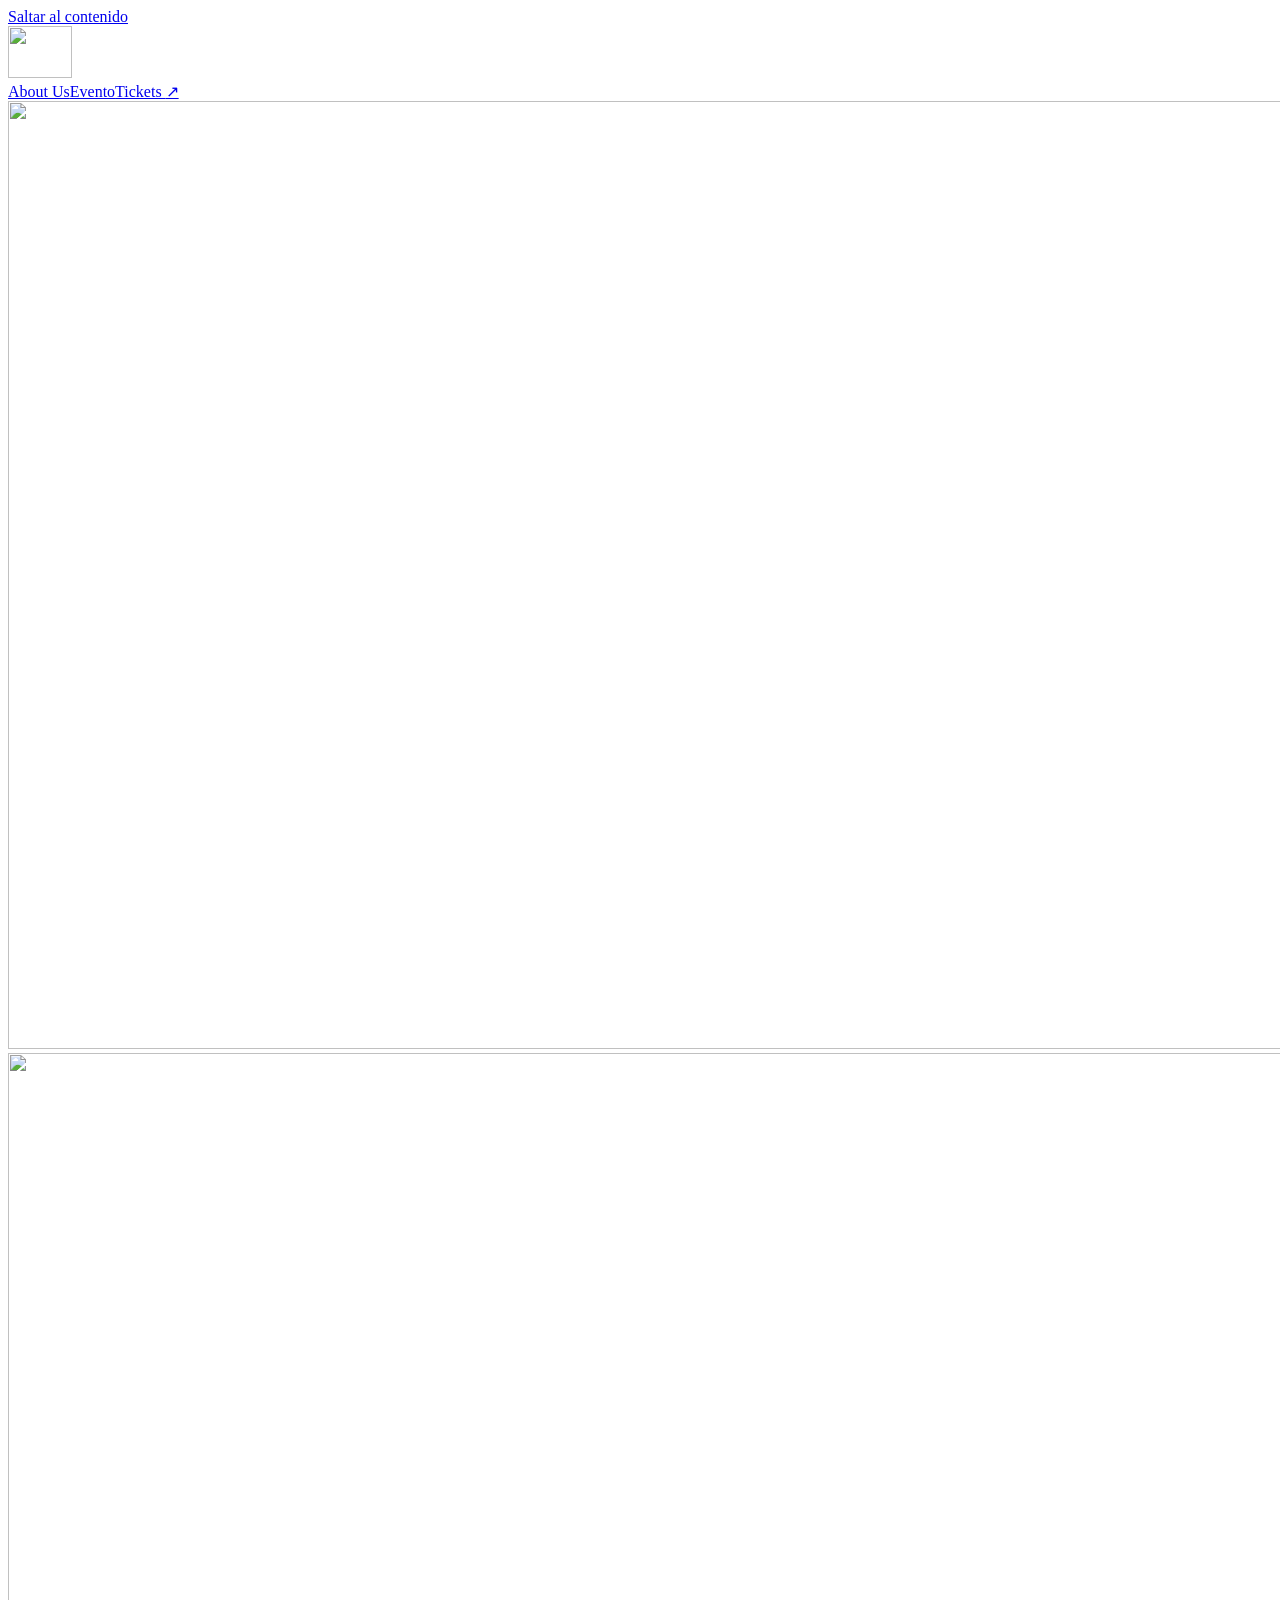
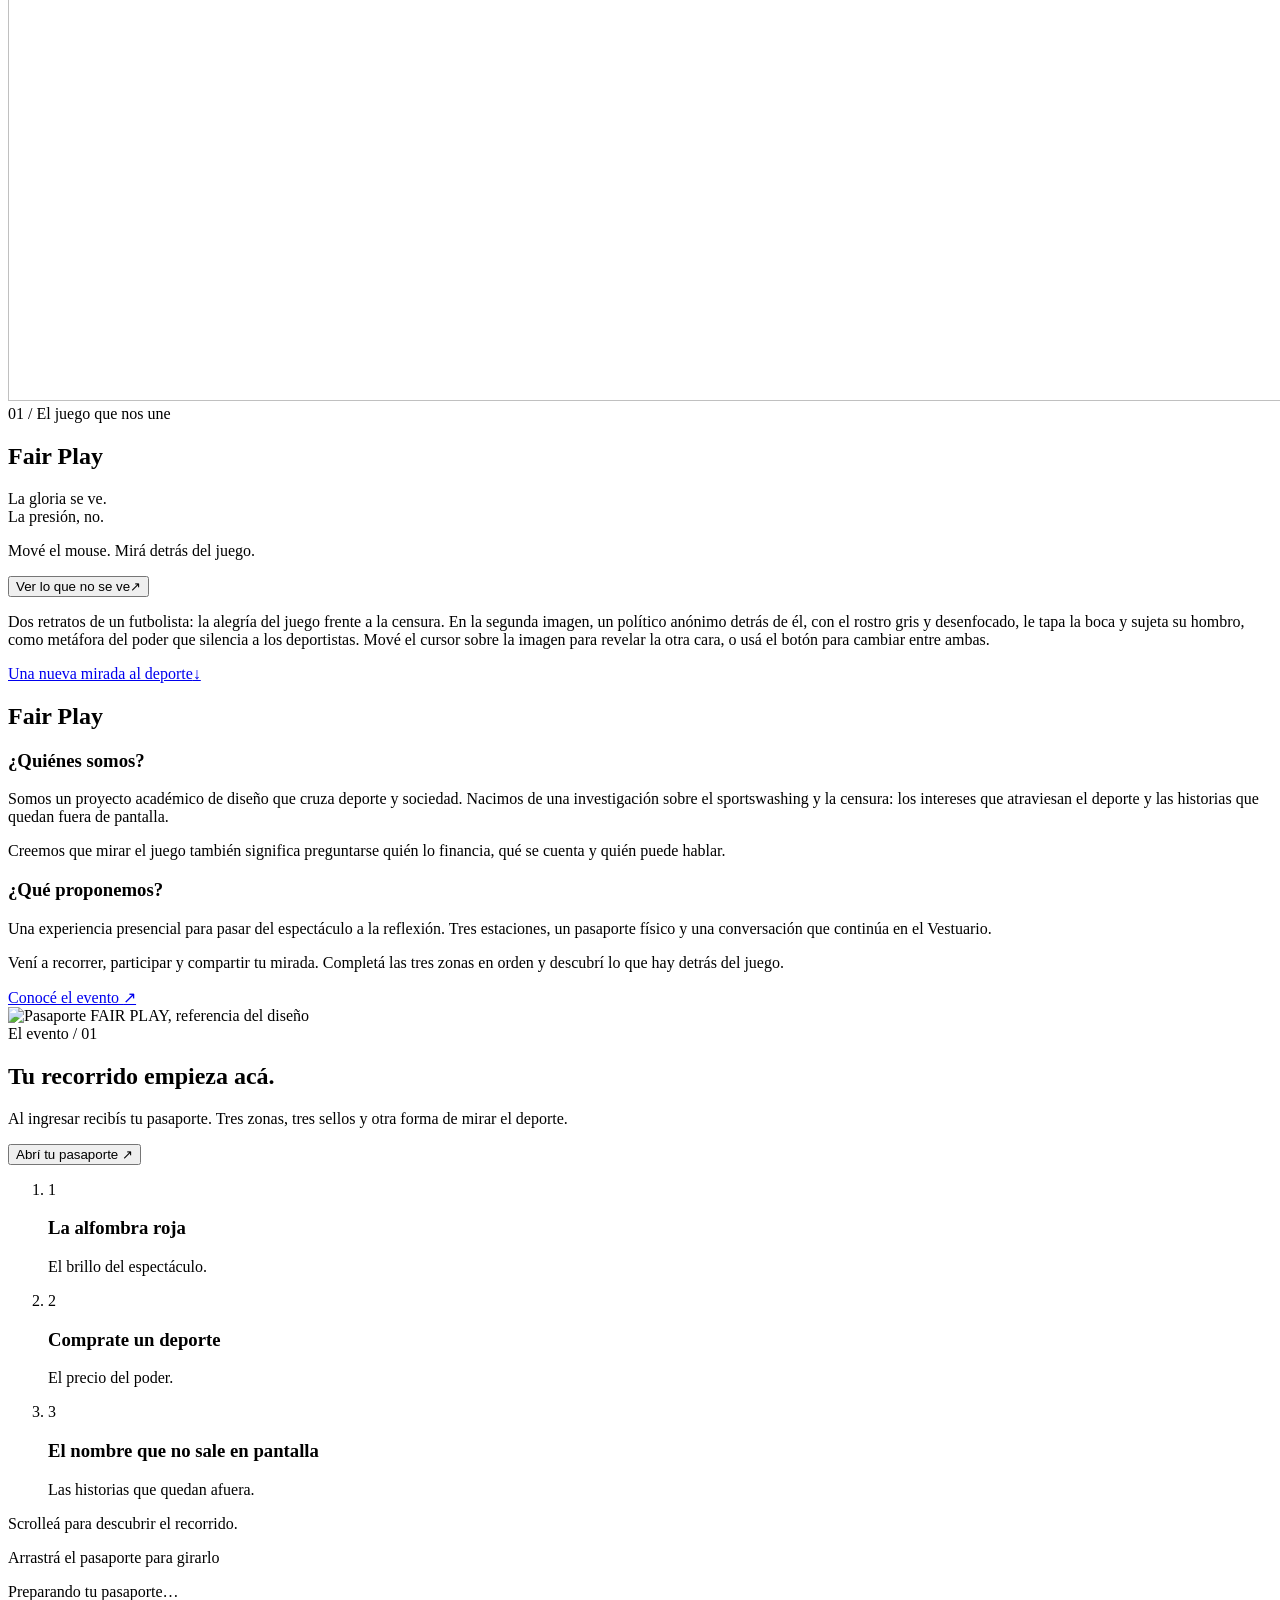
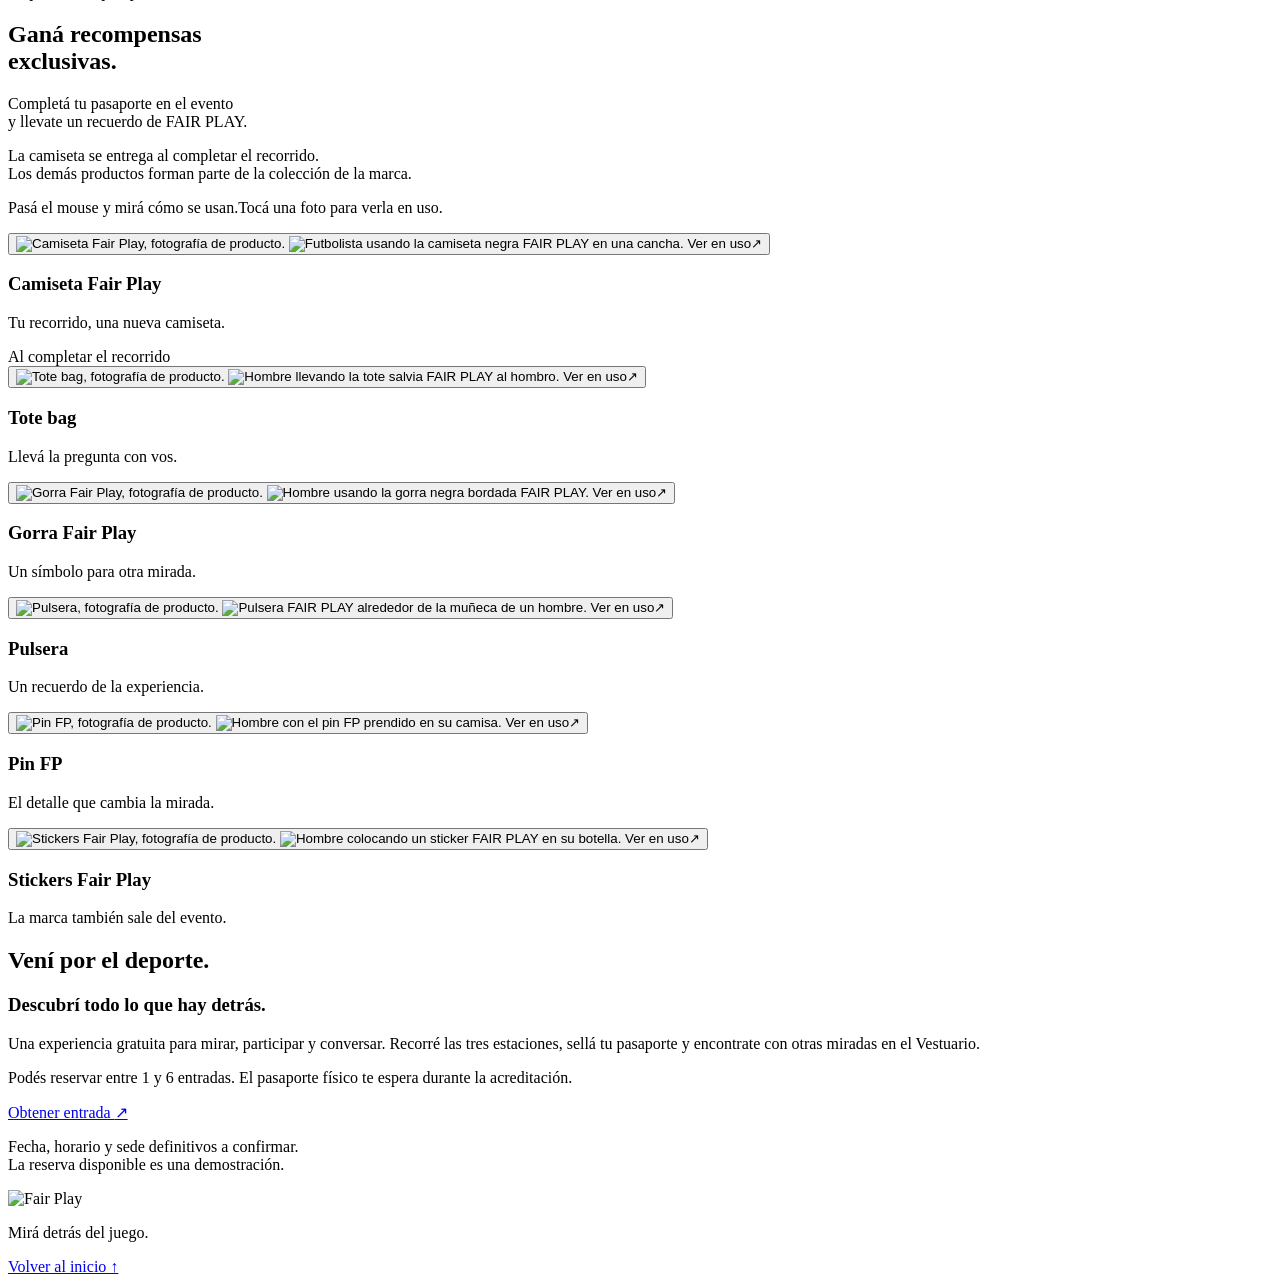
==== output/fairplay-web/index.html @ ac1bff09 "Build FAIR PLAY site with product photography and hover lookbook" ====
<!doctype html>
<html lang="es-AR"><head><meta charset="utf-8"><meta name="viewport" content="width=device-width,initial-scale=1"><meta name="theme-color" content="#051014"><meta name="description" content="FAIR PLAY. Mirá detrás del juego. Una experiencia presencial sobre deporte, poder y sportswashing."><title>Fair Play — Mirá detrás del juego</title><link rel="icon" href="./artwork/symbol-light.svg"></head><body>
<a class="skip" href="#contenido">Saltar al contenido</a>
<header class="site-header"><a href="#inicio" class="home-link" aria-label="Fair Play, inicio"><img src="./artwork/symbol-light.svg" width="64" height="52" alt=""></a><nav aria-label="Navegación principal"><a href="#nosotros" data-nav="nosotros">About Us</a><a href="#evento" data-nav="evento">Evento</a><a href="#tickets" class="tickets-link" data-nav="tickets">Tickets <span aria-hidden="true">↗</span></a></nav></header>
<main id="contenido">
<section id="inicio" class="hero" aria-describedby="hero-image-description">
 <div id="hero-portrait" class="hero-media" aria-hidden="true">
  <img class="hero-good" src="./artwork/hero-football-man-good.webp" width="1659" height="948" alt="" fetchpriority="high" decoding="async">
  <img class="hero-pressure" src="./artwork/hero-football-man-hidden-v2.webp" width="1659" height="948" alt="" decoding="async">
 </div>
 <span class="hero-side-label"><span>01 / El juego que nos une</span></span>
 <h1 id="hero-title"><span class="shared-brand"><span class="shared-wordmark">Fair Play</span></span></h1>
 <p><span>La gloria se ve.<br>La presión, no.</span></p>
 <div class="hero-reveal-control"><p class="hero-reveal-hint">Mové el mouse. Mirá detrás del juego.</p><button class="hero-reveal-toggle" type="button" aria-pressed="false" aria-controls="hero-portrait"><span>Ver lo que no se ve</span><span aria-hidden="true">↗</span></button></div>
 <p id="hero-image-description" class="sr-only">Dos retratos de un futbolista: la alegría del juego frente a la censura. En la segunda imagen, un político anónimo detrás de él, con el rostro gris y desenfocado, le tapa la boca y sujeta su hombro, como metáfora del poder que silencia a los deportistas. Mové el cursor sobre la imagen para revelar la otra cara, o usá el botón para cambiar entre ambas.</p>
 <a href="#nosotros" class="hero-scroll" aria-label="Conocer FAIR PLAY"><span>Una nueva mirada al deporte</span><span aria-hidden="true">↓</span></a>
</section>
<section id="nosotros" class="about section-pad"><h2 id="about-title" class="about-title"><span class="about-title-label">Fair Play</span></h2><div class="about-columns"><article><h3>¿Quiénes somos?</h3><p>Somos un proyecto académico de diseño que cruza deporte y sociedad. Nacimos de una investigación sobre el sportswashing y la censura: los intereses que atraviesan el deporte y las historias que quedan fuera de pantalla.</p><p>Creemos que mirar el juego también significa preguntarse quién lo financia, qué se cuenta y quién puede hablar.</p></article><article><h3>¿Qué proponemos?</h3><p>Una experiencia presencial para pasar del espectáculo a la reflexión. Tres estaciones, un pasaporte físico y una conversación que continúa en el Vestuario.</p><p>Vení a recorrer, participar y compartir tu mirada. Completá las tres zonas en orden y descubrí lo que hay detrás del juego.</p><a class="inline-link" href="#evento">Conocé el evento <span aria-hidden="true">↗</span></a></article></div></section>
<section id="evento" class="event-section" aria-label="El evento y tu pasaporte"><div class="event-sticky"><div class="event-stage">
 <div id="passport-scene" aria-label="Pasaporte FAIR PLAY en 3D"><img class="passport-fallback" src="./artwork/pasaporte.png" alt="Pasaporte FAIR PLAY, referencia del diseño"></div>
 <div class="event-copy"><span class="section-label">El evento / 01</span><h2 id="event-title">Tu recorrido empieza acá.</h2><p id="event-description">Al ingresar recibís tu pasaporte. Tres zonas, tres sellos y otra forma de mirar el deporte.</p><button class="open-passport inline-link">Abrí tu pasaporte <span aria-hidden="true">↗</span></button><ol class="route-steps"><li data-step="0"><span class="step-dot">1</span><div><h3>La alfombra roja</h3><p>El brillo del espectáculo.</p></div></li><li data-step="1"><span class="step-dot">2</span><div><h3>Comprate un deporte</h3><p>El precio del poder.</p></div></li><li data-step="2"><span class="step-dot">3</span><div><h3>El nombre que no sale en pantalla</h3><p>Las historias que quedan afuera.</p></div></li></ol></div>
 <div class="event-bottom"><p id="passport-status">Scrolleá para descubrir el recorrido.</p><p class="drag-hint">Arrastrá el pasaporte para girarlo</p></div><p id="model-loading" role="status">Preparando tu pasaporte…</p>
</div></div></section>
<section id="recompensas" class="photo-collection" aria-labelledby="collection-title">
 <div class="collection-heading"><h2 id="collection-title">Ganá recompensas<br>exclusivas.</h2><div><p>Completá tu pasaporte en el evento<br>y llevate un recuerdo de FAIR PLAY.</p><p class="collection-note">La camiseta se entrega al completar el recorrido.<br>Los demás productos forman parte de la colección de la marca.</p></div></div>
 <p class="collection-hint"><span class="desktop-photo-hint">Pasá el mouse y mirá cómo se usan.</span><span class="touch-photo-hint">Tocá una foto para verla en uso.</span></p>
 <div class="collection-grid">
  <article class="collection-card">
   <button class="collection-photo" type="button" data-product-photo data-name="Camiseta Fair Play" aria-label="Ver en uso: Camiseta Fair Play" aria-pressed="false" aria-describedby="camiseta-caption">
    <img class="catalog-shot" src="./artwork/products/camiseta-product.webp" width="900" height="1200" alt="Camiseta Fair Play, fotografía de producto." loading="lazy" decoding="async">
    <img class="worn-shot" src="./artwork/products/camiseta-lifestyle.webp" width="900" height="1200" alt="Futbolista usando la camiseta negra FAIR PLAY en una cancha." aria-hidden="true" loading="lazy" decoding="async">
    <span class="photo-action" aria-hidden="true"><span data-photo-label>Ver en uso</span><span>↗</span></span>
   </button>
   <div class="collection-caption" id="camiseta-caption"><h3>Camiseta Fair Play</h3><p>Tu recorrido, una nueva camiseta.</p><span class="collection-earned">Al completar el recorrido</span></div>
  </article>
  <article class="collection-card">
   <button class="collection-photo" type="button" data-product-photo data-name="Tote bag" aria-label="Ver en uso: Tote bag" aria-pressed="false" aria-describedby="tote-caption">
    <img class="catalog-shot" src="./artwork/products/tote-product.webp" width="900" height="1200" alt="Tote bag, fotografía de producto." loading="lazy" decoding="async">
    <img class="worn-shot" src="./artwork/products/tote-lifestyle.webp" width="900" height="1200" alt="Hombre llevando la tote salvia FAIR PLAY al hombro." aria-hidden="true" loading="lazy" decoding="async">
    <span class="photo-action" aria-hidden="true"><span data-photo-label>Ver en uso</span><span>↗</span></span>
   </button>
   <div class="collection-caption" id="tote-caption"><h3>Tote bag</h3><p>Llevá la pregunta con vos.</p></div>
  </article>
  <article class="collection-card">
   <button class="collection-photo" type="button" data-product-photo data-name="Gorra Fair Play" aria-label="Ver en uso: Gorra Fair Play" aria-pressed="false" aria-describedby="gorra-caption">
    <img class="catalog-shot" src="./artwork/products/gorra-product.webp" width="900" height="1200" alt="Gorra Fair Play, fotografía de producto." loading="lazy" decoding="async">
    <img class="worn-shot" src="./artwork/products/gorra-lifestyle.webp" width="900" height="1200" alt="Hombre usando la gorra negra bordada FAIR PLAY." aria-hidden="true" loading="lazy" decoding="async">
    <span class="photo-action" aria-hidden="true"><span data-photo-label>Ver en uso</span><span>↗</span></span>
   </button>
   <div class="collection-caption" id="gorra-caption"><h3>Gorra Fair Play</h3><p>Un símbolo para otra mirada.</p></div>
  </article>
  <article class="collection-card">
   <button class="collection-photo" type="button" data-product-photo data-name="Pulsera" aria-label="Ver en uso: Pulsera" aria-pressed="false" aria-describedby="pulsera-caption">
    <img class="catalog-shot" src="./artwork/products/pulsera-product.webp" width="900" height="1200" alt="Pulsera, fotografía de producto." loading="lazy" decoding="async">
    <img class="worn-shot" src="./artwork/products/pulsera-lifestyle.webp" width="900" height="1200" alt="Pulsera FAIR PLAY alrededor de la muñeca de un hombre." aria-hidden="true" loading="lazy" decoding="async">
    <span class="photo-action" aria-hidden="true"><span data-photo-label>Ver en uso</span><span>↗</span></span>
   </button>
   <div class="collection-caption" id="pulsera-caption"><h3>Pulsera</h3><p>Un recuerdo de la experiencia.</p></div>
  </article>
  <article class="collection-card">
   <button class="collection-photo" type="button" data-product-photo data-name="Pin FP" aria-label="Ver en uso: Pin FP" aria-pressed="false" aria-describedby="pin-caption">
    <img class="catalog-shot" src="./artwork/products/pin-product.webp" width="900" height="1200" alt="Pin FP, fotografía de producto." loading="lazy" decoding="async">
    <img class="worn-shot" src="./artwork/products/pin-lifestyle.webp" width="900" height="1200" alt="Hombre con el pin FP prendido en su camisa." aria-hidden="true" loading="lazy" decoding="async">
    <span class="photo-action" aria-hidden="true"><span data-photo-label>Ver en uso</span><span>↗</span></span>
   </button>
   <div class="collection-caption" id="pin-caption"><h3>Pin FP</h3><p>El detalle que cambia la mirada.</p></div>
  </article>
  <article class="collection-card">
   <button class="collection-photo" type="button" data-product-photo data-name="Stickers Fair Play" aria-label="Ver en uso: Stickers Fair Play" aria-pressed="false" aria-describedby="stickers-caption">
    <img class="catalog-shot" src="./artwork/products/stickers-product.webp" width="900" height="1200" alt="Stickers Fair Play, fotografía de producto." loading="lazy" decoding="async">
    <img class="worn-shot" src="./artwork/products/stickers-lifestyle.webp" width="900" height="1200" alt="Hombre colocando un sticker FAIR PLAY en su botella." aria-hidden="true" loading="lazy" decoding="async">
    <span class="photo-action" aria-hidden="true"><span data-photo-label>Ver en uso</span><span>↗</span></span>
   </button>
   <div class="collection-caption" id="stickers-caption"><h3>Stickers Fair Play</h3><p>La marca también sale del evento.</p></div>
  </article>
 </div>
</section>
<section id="tickets" class="ticket-intro section-pad"><div><h2>Vení por el deporte.</h2><h3>Descubrí todo lo que hay detrás.</h3><p>Una experiencia gratuita para mirar, participar y conversar. Recorré las tres estaciones, sellá tu pasaporte y encontrate con otras miradas en el Vestuario.</p><p>Podés reservar entre 1 y 6 entradas. El pasaporte físico te espera durante la acreditación.</p><a href="#entradas" class="button">Obtener entrada <span aria-hidden="true">↗</span></a><p class="demo-note">Fecha, horario y sede definitivos a confirmar.<br>La reserva disponible es una demostración.</p></div></section>
<footer><img src="./artwork/brand-light.svg" width="230" height="65" alt="Fair Play"><p>Mirá detrás del juego.</p><a href="#inicio">Volver al inicio ↑</a></footer>
</main><main id="reservation-view" hidden aria-label="Reserva de entradas"><div id="reservation-content"></div></main><script type="module" src="/src/main.js"></script></body></html>
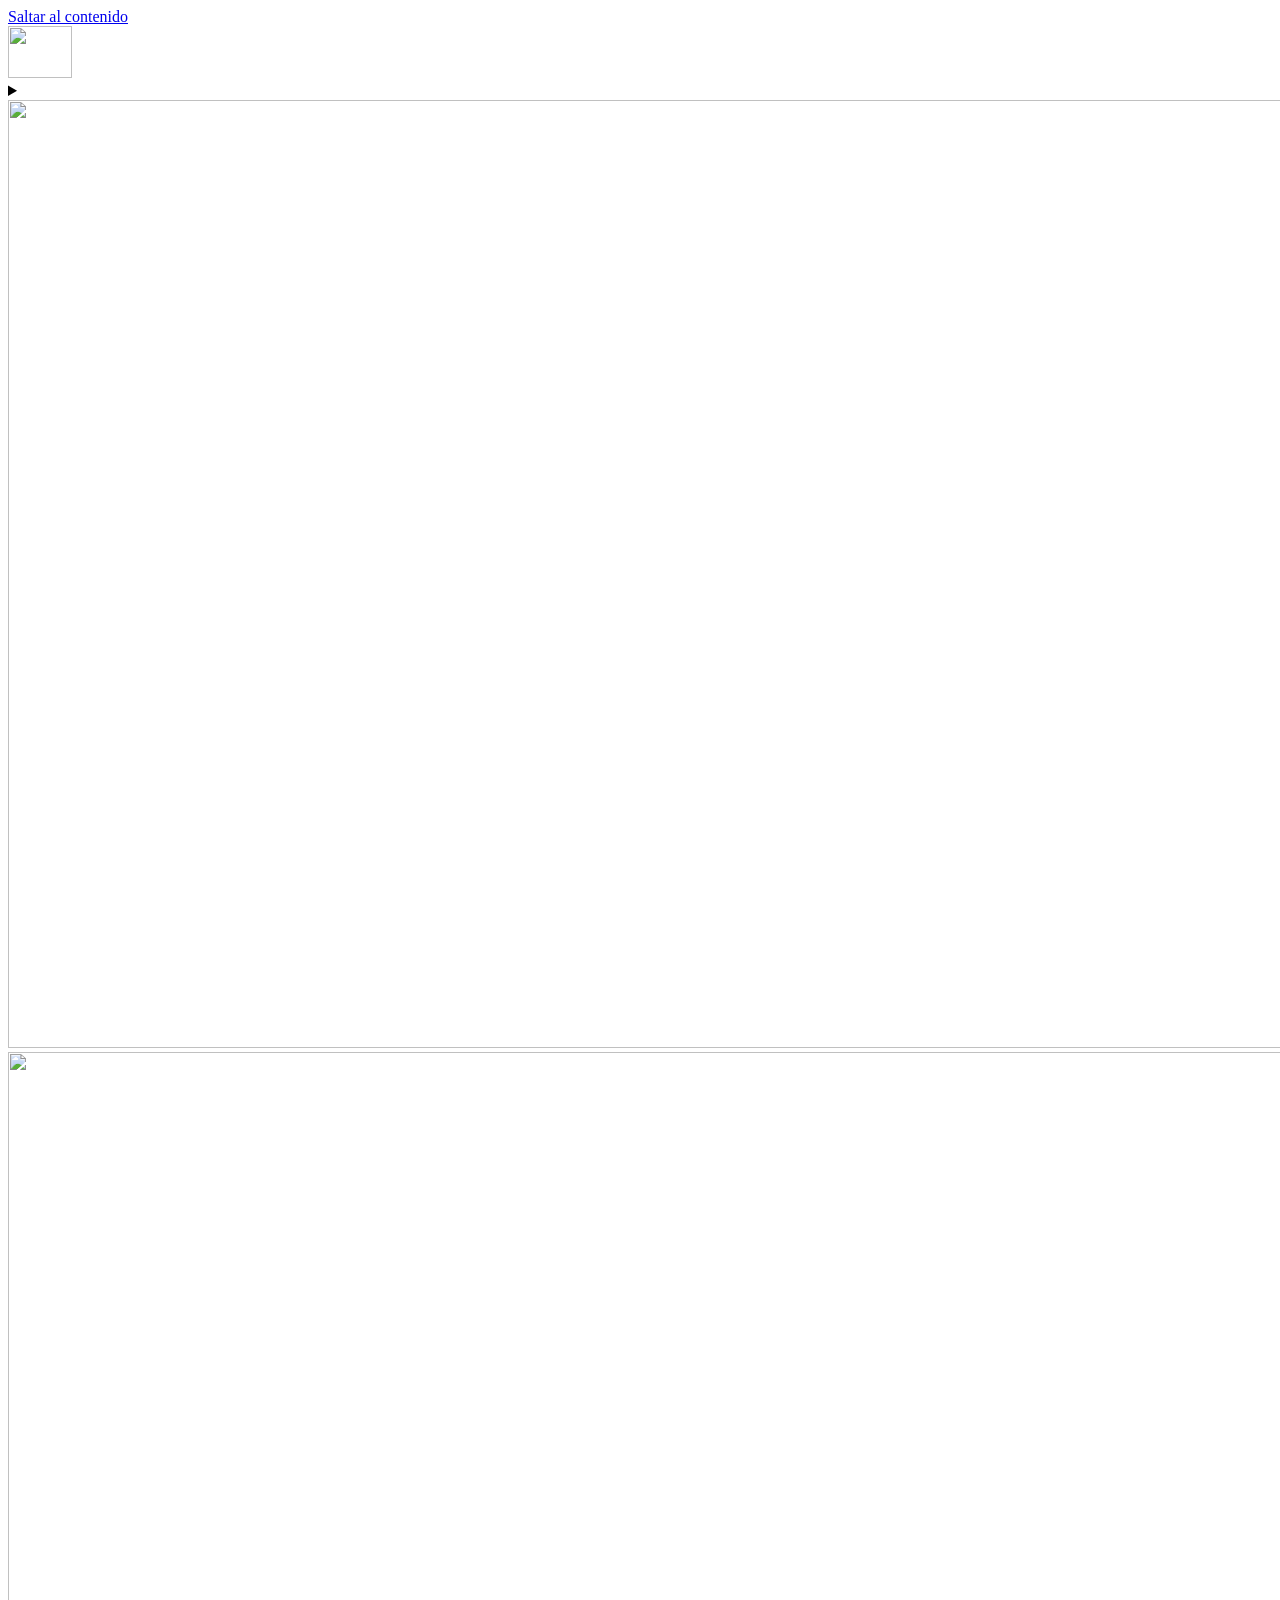
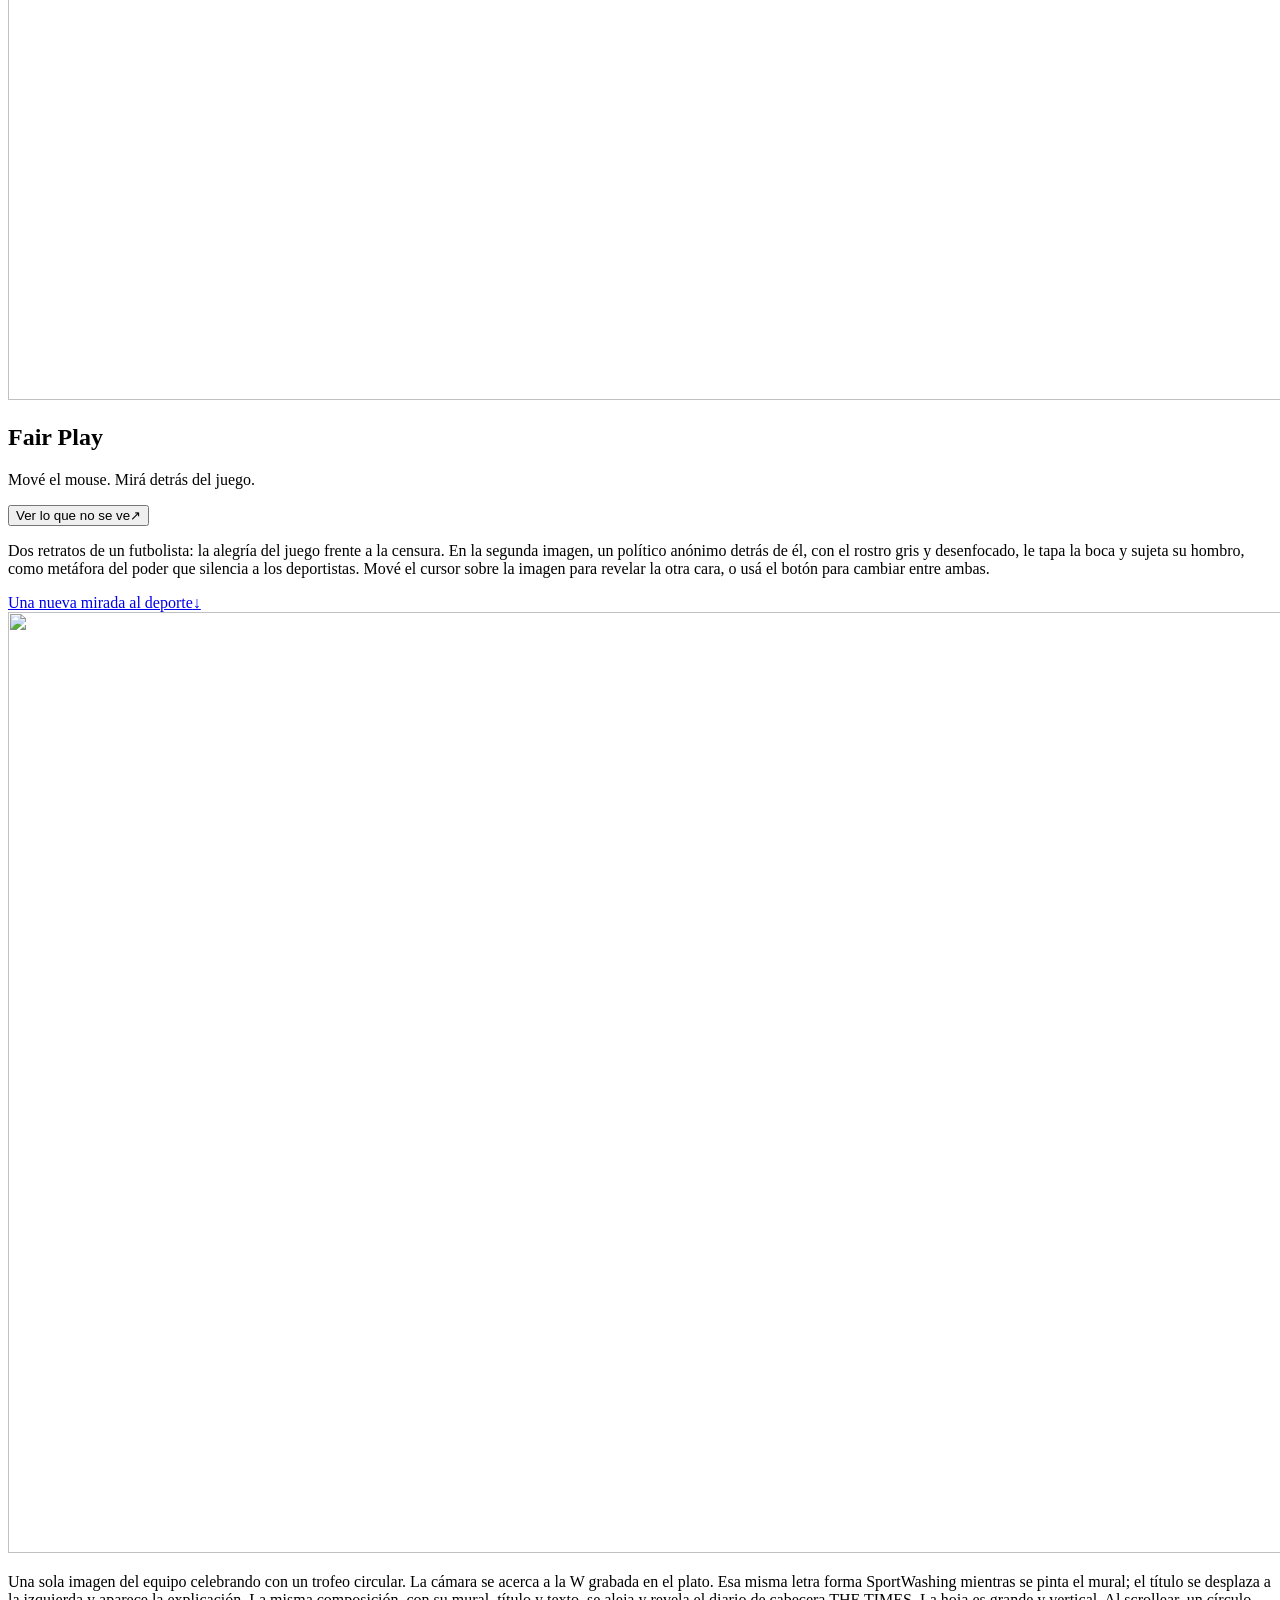
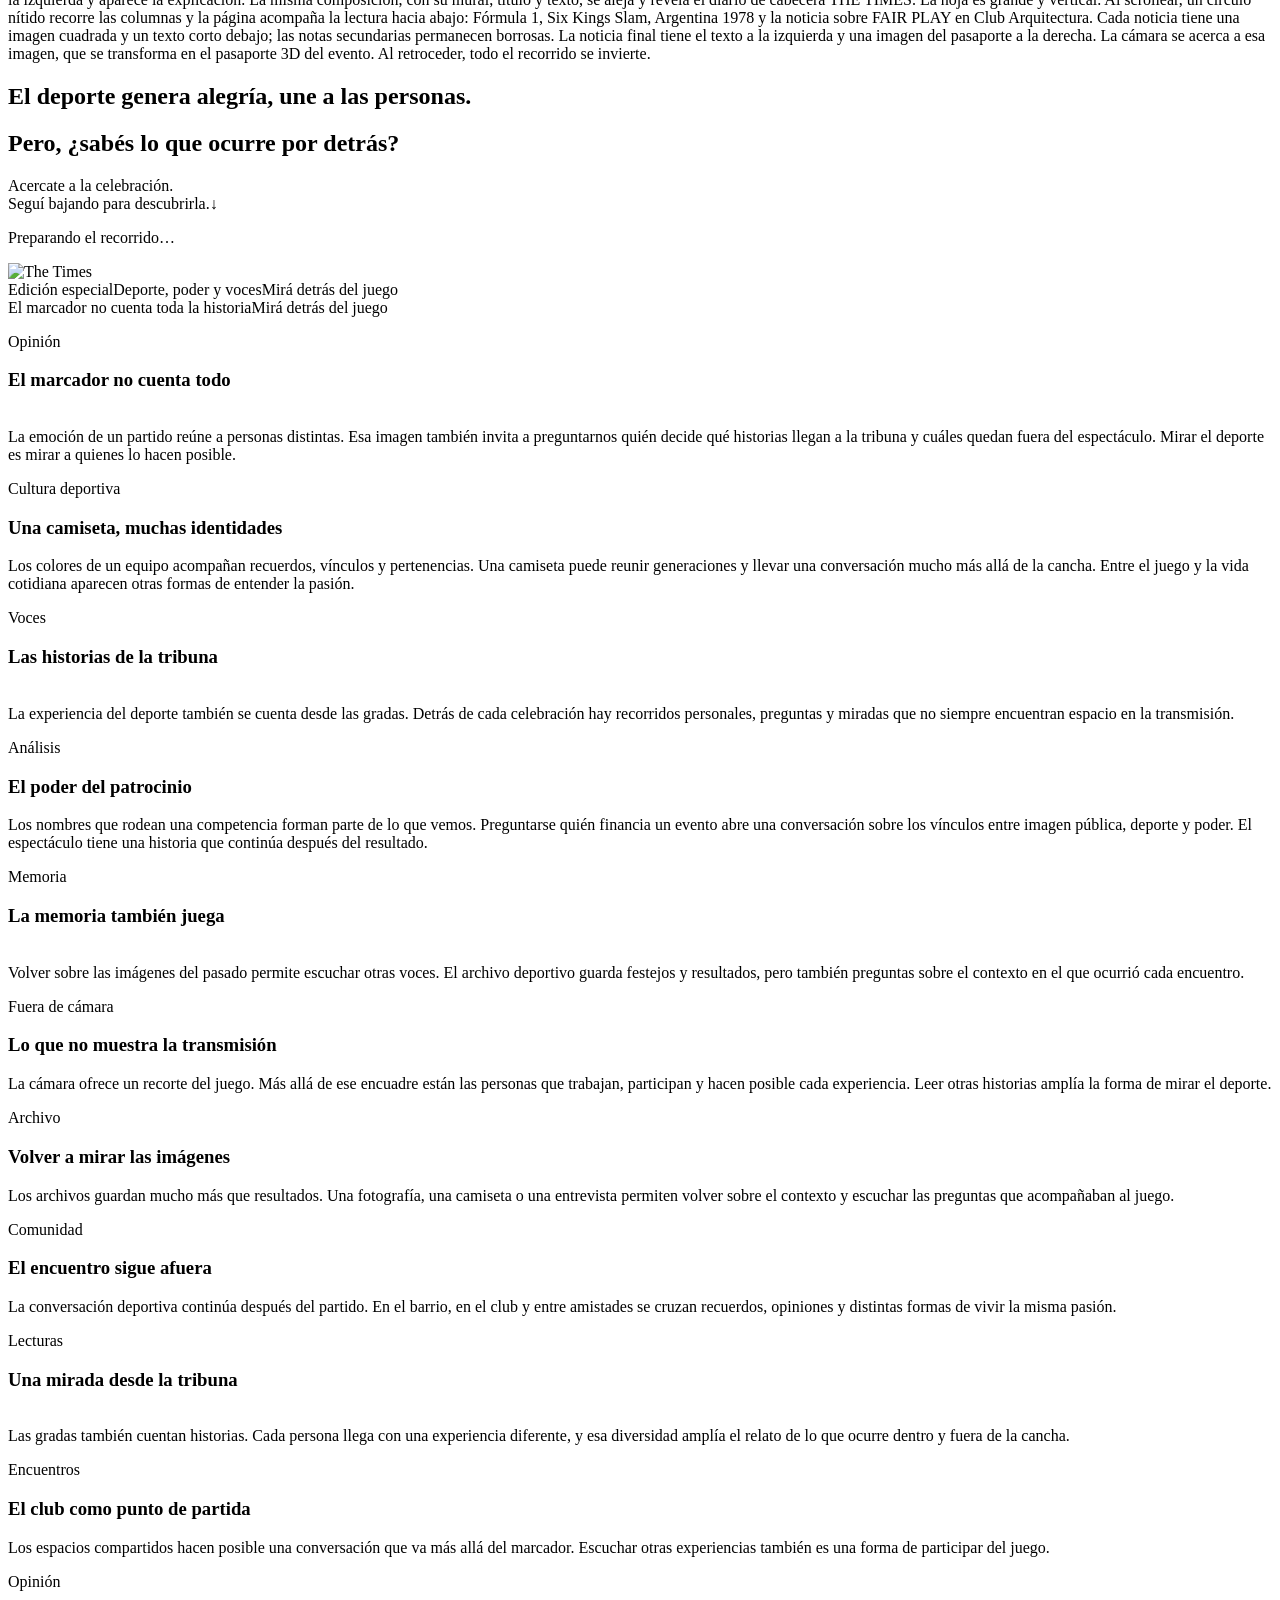
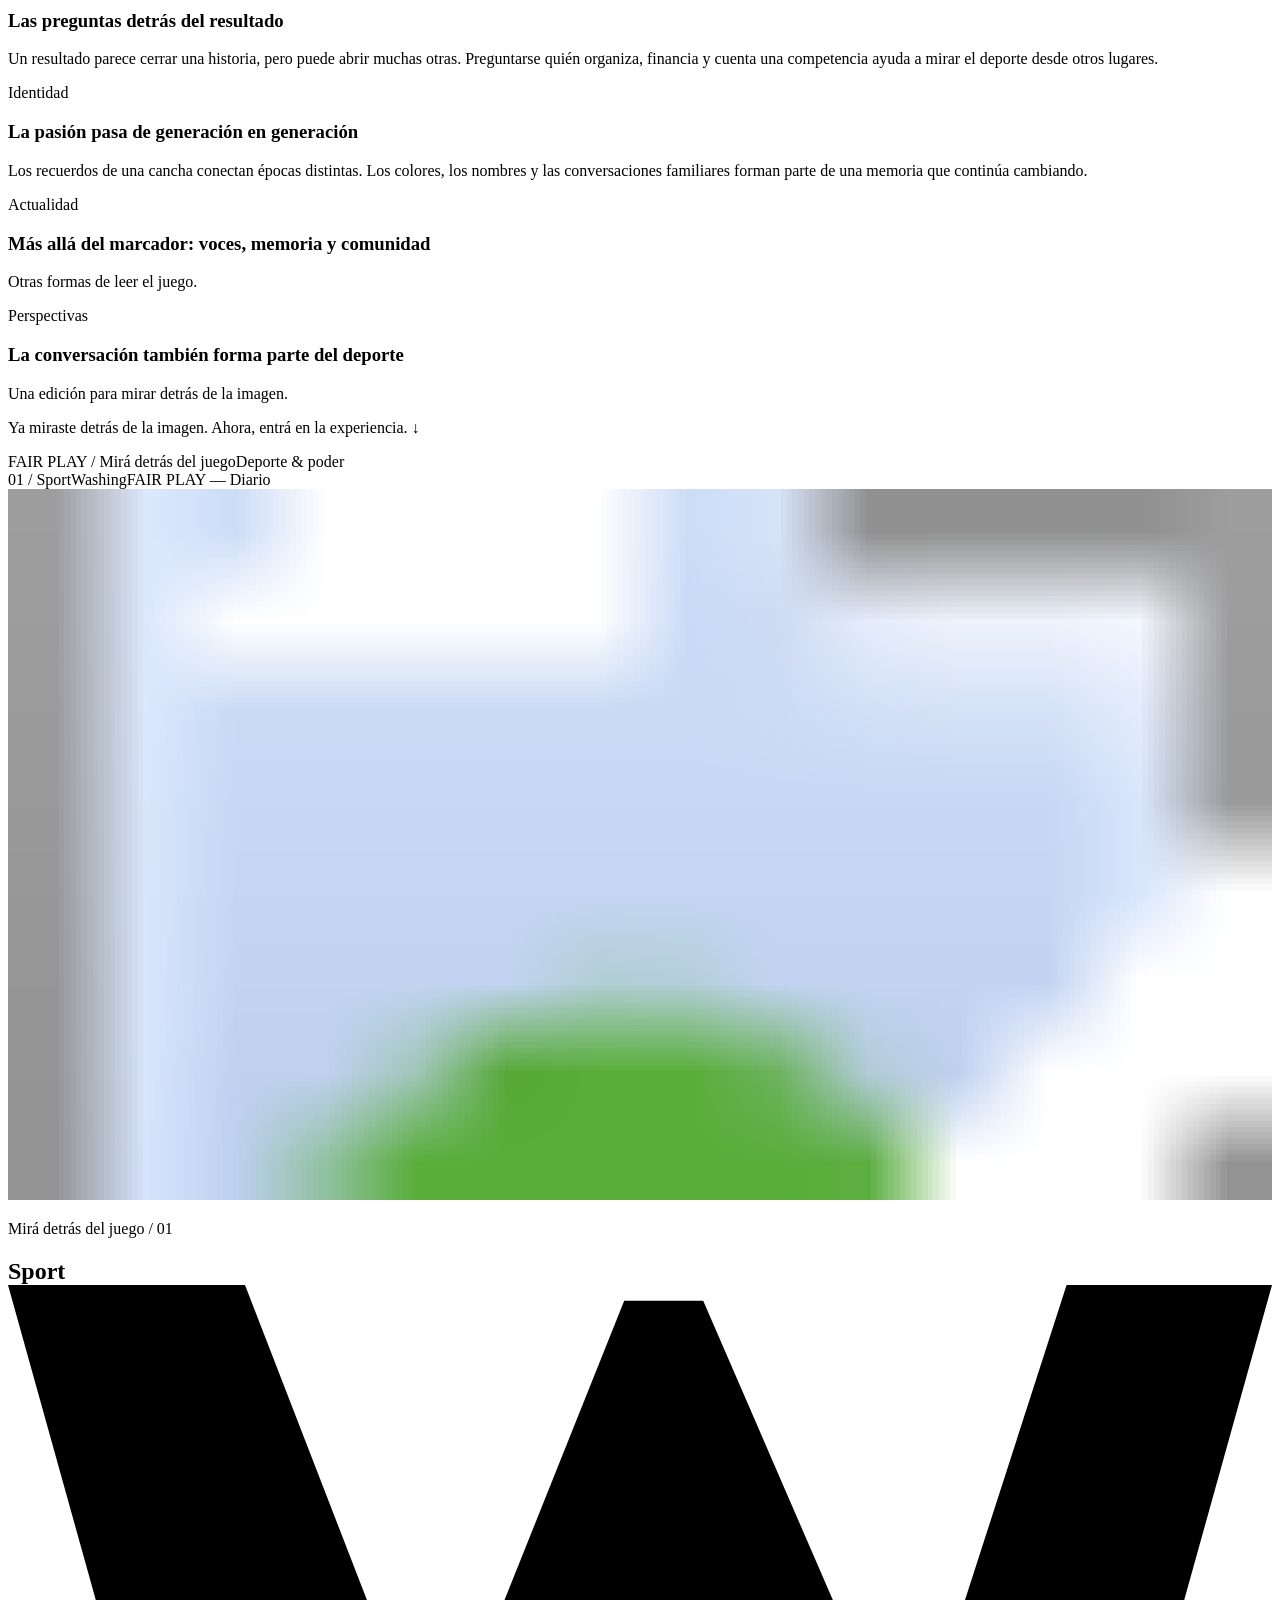
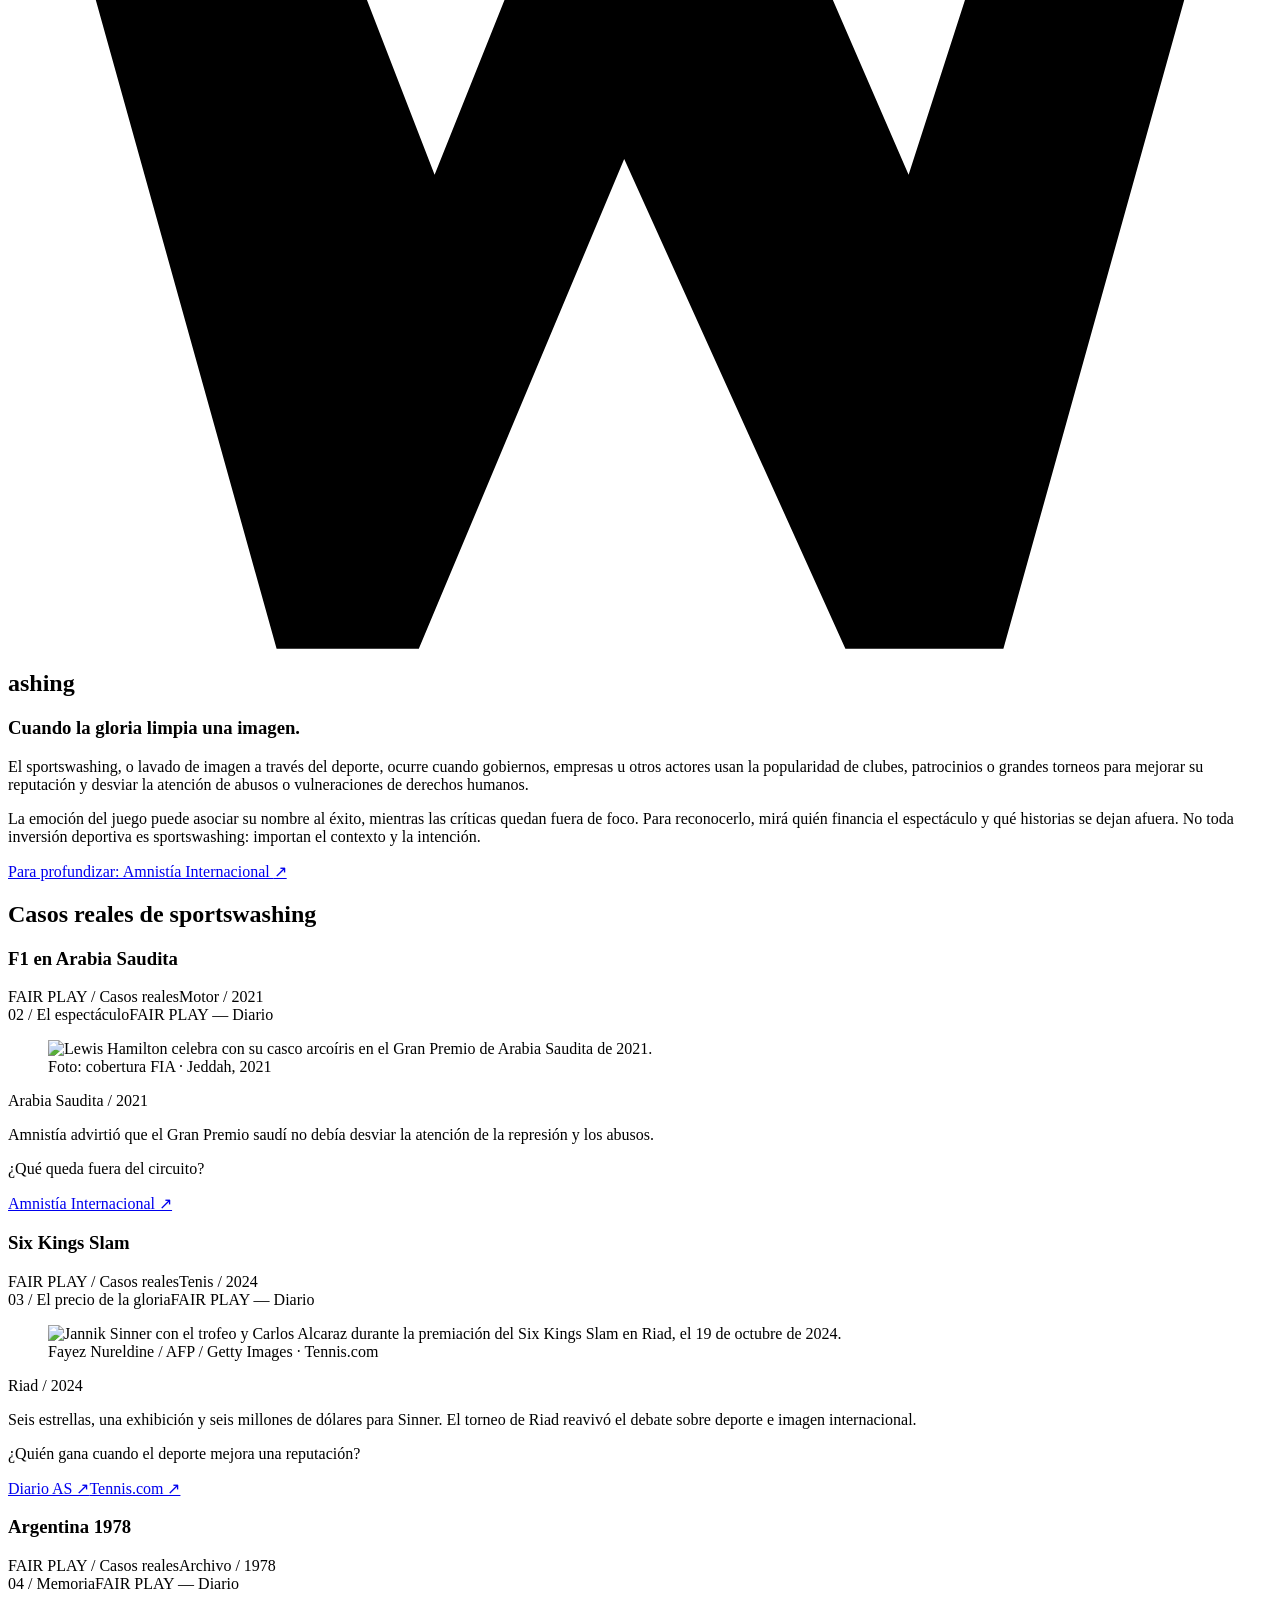
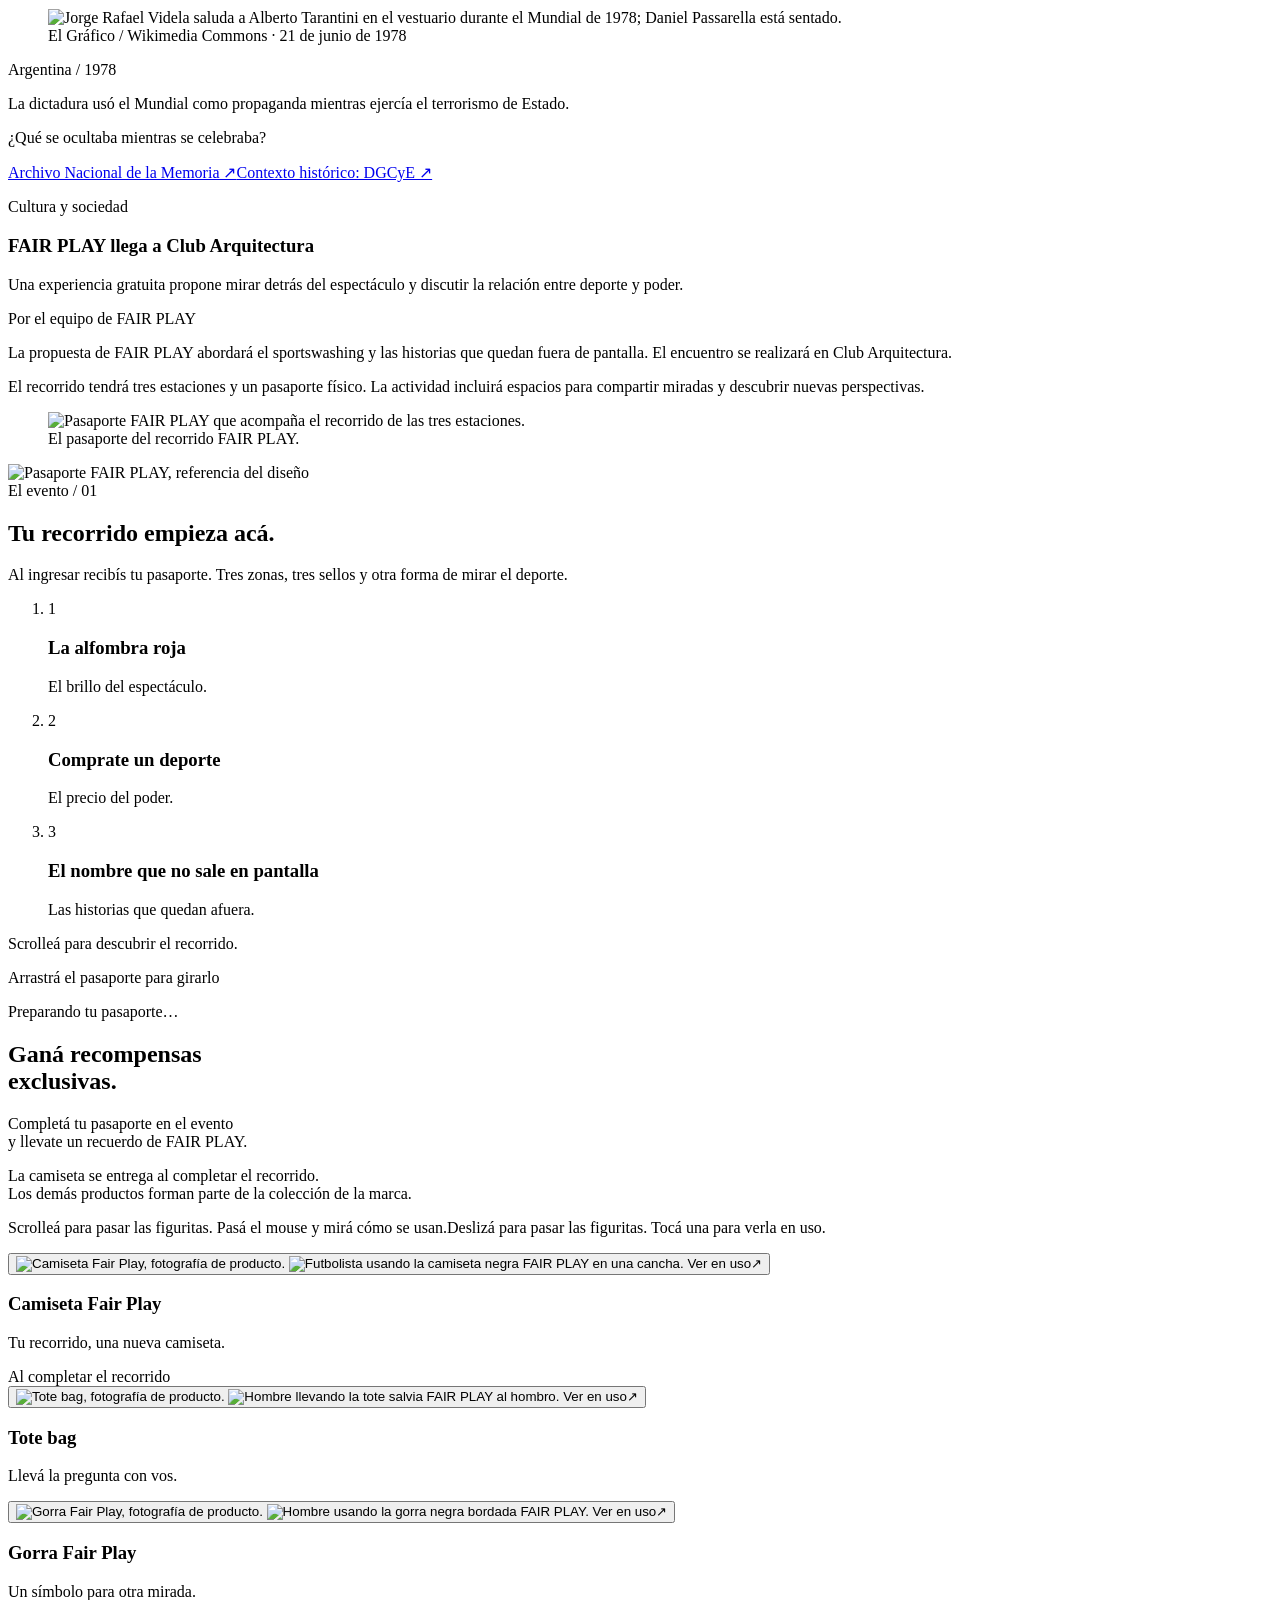
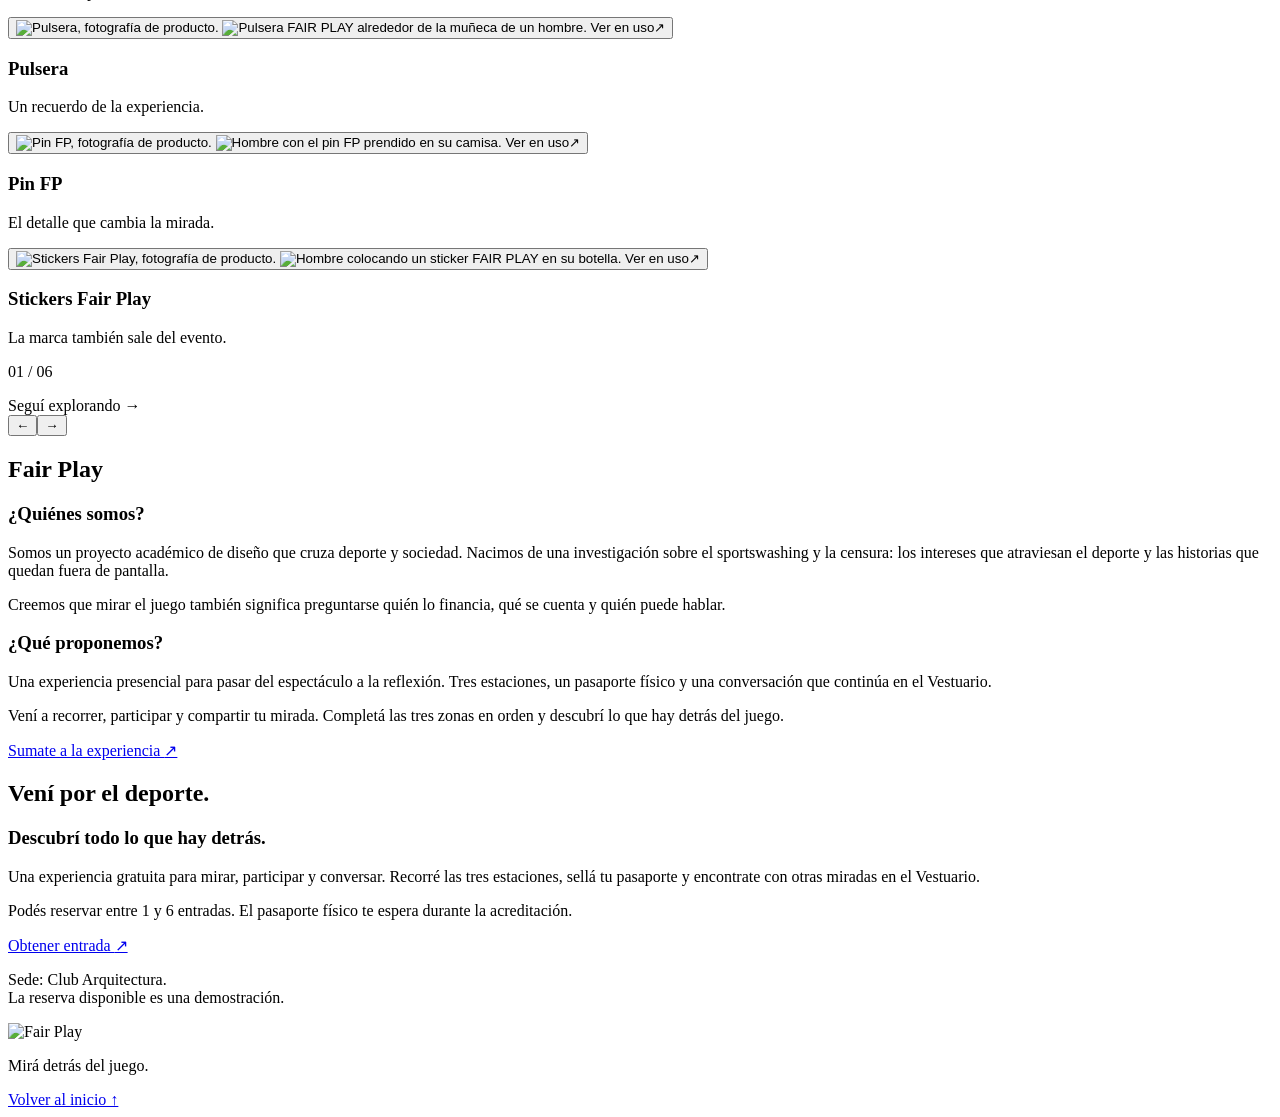
==== commit fc10c455: "Update FAIR PLAY scroll story, newspaper and full reward card fan" ====
--- a/output/fairplay-web/index.html
+++ b/output/fairplay-web/index.html
@@ -1,30 +1,141 @@
 <!doctype html>
 <html lang="es-AR"><head><meta charset="utf-8"><meta name="viewport" content="width=device-width,initial-scale=1"><meta name="theme-color" content="#051014"><meta name="description" content="FAIR PLAY. Mirá detrás del juego. Una experiencia presencial sobre deporte, poder y sportswashing."><title>Fair Play — Mirá detrás del juego</title><link rel="icon" href="./artwork/symbol-light.svg"></head><body>
+<noscript><link rel="stylesheet" href="/information-static.css"></noscript>
 <a class="skip" href="#contenido">Saltar al contenido</a>
-<header class="site-header"><a href="#inicio" class="home-link" aria-label="Fair Play, inicio"><img src="./artwork/symbol-light.svg" width="64" height="52" alt=""></a><nav aria-label="Navegación principal"><a href="#nosotros" data-nav="nosotros">About Us</a><a href="#evento" data-nav="evento">Evento</a><a href="#tickets" class="tickets-link" data-nav="tickets">Tickets <span aria-hidden="true">↗</span></a></nav></header>
+<header class="site-header">
+ <a href="#inicio" class="home-link" aria-label="Fair Play, inicio"><img src="./artwork/symbol-light.svg" width="64" height="52" alt=""></a>
+ <details class="site-menu">
+  <summary aria-label="Menú de secciones" aria-controls="site-menu-links"><span class="site-menu-icon" aria-hidden="true"><i></i><i></i><i></i></span></summary>
+  <nav id="site-menu-links" aria-label="Secciones de la página">
+   <a href="#inicio" data-nav="inicio">Inicio</a>
+   <a href="#celebracion">Recorrido</a>
+   <a href="#contexto" data-nav="contexto">SportWashing</a>
+   <a href="#evento" data-nav="evento">El evento</a>
+   <a href="#recompensas">Recompensas</a>
+   <a href="#nosotros" data-nav="nosotros">Nosotros</a>
+   <a href="#tickets" data-nav="tickets">Tickets</a>
+  </nav>
+ </details>
+</header>
 <main id="contenido">
 <section id="inicio" class="hero" aria-describedby="hero-image-description">
  <div id="hero-portrait" class="hero-media" aria-hidden="true">
   <img class="hero-good" src="./artwork/hero-football-man-good.webp" width="1659" height="948" alt="" fetchpriority="high" decoding="async">
   <img class="hero-pressure" src="./artwork/hero-football-man-hidden-v2.webp" width="1659" height="948" alt="" decoding="async">
  </div>
- <span class="hero-side-label"><span>01 / El juego que nos une</span></span>
  <h1 id="hero-title"><span class="shared-brand"><span class="shared-wordmark">Fair Play</span></span></h1>
- <p><span>La gloria se ve.<br>La presión, no.</span></p>
  <div class="hero-reveal-control"><p class="hero-reveal-hint">Mové el mouse. Mirá detrás del juego.</p><button class="hero-reveal-toggle" type="button" aria-pressed="false" aria-controls="hero-portrait"><span>Ver lo que no se ve</span><span aria-hidden="true">↗</span></button></div>
  <p id="hero-image-description" class="sr-only">Dos retratos de un futbolista: la alegría del juego frente a la censura. En la segunda imagen, un político anónimo detrás de él, con el rostro gris y desenfocado, le tapa la boca y sujeta su hombro, como metáfora del poder que silencia a los deportistas. Mové el cursor sobre la imagen para revelar la otra cara, o usá el botón para cambiar entre ambas.</p>
- <a href="#nosotros" class="hero-scroll" aria-label="Conocer FAIR PLAY"><span>Una nueva mirada al deporte</span><span aria-hidden="true">↓</span></a>
+ <a href="#celebracion" class="hero-scroll" aria-label="Empezar el recorrido detrás del deporte"><span>Una nueva mirada al deporte</span><span aria-hidden="true">↓</span></a>
 </section>
-<section id="nosotros" class="about section-pad"><h2 id="about-title" class="about-title"><span class="about-title-label">Fair Play</span></h2><div class="about-columns"><article><h3>¿Quiénes somos?</h3><p>Somos un proyecto académico de diseño que cruza deporte y sociedad. Nacimos de una investigación sobre el sportswashing y la censura: los intereses que atraviesan el deporte y las historias que quedan fuera de pantalla.</p><p>Creemos que mirar el juego también significa preguntarse quién lo financia, qué se cuenta y quién puede hablar.</p></article><article><h3>¿Qué proponemos?</h3><p>Una experiencia presencial para pasar del espectáculo a la reflexión. Tres estaciones, un pasaporte físico y una conversación que continúa en el Vestuario.</p><p>Vení a recorrer, participar y compartir tu mirada. Completá las tres zonas en orden y descubrí lo que hay detrás del juego.</p><a class="inline-link" href="#evento">Conocé el evento <span aria-hidden="true">↗</span></a></article></div></section>
-<section id="evento" class="event-section" aria-label="El evento y tu pasaporte"><div class="event-sticky"><div class="event-stage">
+<section id="celebracion" class="victory-section" aria-label="La alegría del deporte y lo que ocurre detrás" aria-describedby="victory-description">
+ <div class="victory-sticky">
+  <div class="victory-visual" aria-hidden="true"><img class="victory-photo" src="./artwork/victory-team-plate.webp" width="1672" height="941" alt="" loading="lazy" decoding="async"></div>
+  <div class="victory-shade" aria-hidden="true"></div>
+  <p id="victory-description" class="sr-only">Una sola imagen del equipo celebrando con un trofeo circular. La cámara se acerca a la W grabada en el plato. Esa misma letra forma SportWashing mientras se pinta el mural; el título se desplaza a la izquierda y aparece la explicación. La misma composición, con su mural, título y texto, se aleja y revela el diario de cabecera THE TIMES. La hoja es grande y vertical. Al scrollear, un círculo nítido recorre las columnas y la página acompaña la lectura hacia abajo: Fórmula 1, Six Kings Slam, Argentina 1978 y la noticia sobre FAIR PLAY en Club Arquitectura. Cada noticia tiene una imagen cuadrada y un texto corto debajo; las notas secundarias permanecen borrosas. La noticia final tiene el texto a la izquierda y una imagen del pasaporte a la derecha. La cámara se acerca a esa imagen, que se transforma en el pasaporte 3D del evento. Al retroceder, todo el recorrido se invierte.</p>
+  <div class="victory-copy">
+   <div class="victory-beat victory-joy"><h2 id="victory-title"><span class="victory-line"><span>El deporte genera alegría,</span></span> <span class="victory-line"><span>une a las personas.</span></span></h2></div>
+   <div class="victory-beat victory-question"><h2><span class="victory-line"><span>Pero, ¿sabés lo que</span></span> <span class="victory-line"><span>ocurre por detrás?</span></span></h2></div>
+  </div>
+  <div class="victory-cue"><span>Acercate a la celebración.<br>Seguí bajando para descubrirla.</span><span aria-hidden="true">↓</span></div>
+  <p class="victory-loading" role="status">Preparando el recorrido…</p>
+  <div class="news-gallery-space" aria-hidden="true"></div>
+  <div class="newspaper-reading-haze" aria-hidden="true"></div>
+  <div class="magazine-world" role="group" aria-label="Diario FAIR PLAY: deporte, poder y voces">
+  <div class="newspaper-front-header" aria-hidden="true">
+   <div class="newspaper-front-name"><img src="./artwork/news/the-times-masthead.svg" width="857" height="102" alt="The Times"></div>
+   <div class="newspaper-front-edition"><span>Edición especial</span><span>Deporte, poder y voces</span><span>Mirá detrás del juego</span></div>
+   <div class="newspaper-front-banner"><span>El marcador no cuenta toda la historia</span><span>Mirá detrás del juego</span></div>
+  </div>
+  <aside class="newspaper-background-news" aria-hidden="true" inert>
+   <article data-background-story><p>Opinión</p><h3>El marcador no cuenta todo</h3><img src="./artwork/context/behind-sport.webp" alt="" loading="lazy" decoding="async"><div>La emoción de un partido reúne a personas distintas. Esa imagen también invita a preguntarnos quién decide qué historias llegan a la tribuna y cuáles quedan fuera del espectáculo. Mirar el deporte es mirar a quienes lo hacen posible.</div></article>
+   <article data-background-story><p>Cultura deportiva</p><h3>Una camiseta, muchas identidades</h3><div>Los colores de un equipo acompañan recuerdos, vínculos y pertenencias. Una camiseta puede reunir generaciones y llevar una conversación mucho más allá de la cancha. Entre el juego y la vida cotidiana aparecen otras formas de entender la pasión.</div></article>
+   <article data-background-story><p>Voces</p><h3>Las historias de la tribuna</h3><img src="./artwork/context/sportswashing.webp" alt="" loading="lazy" decoding="async"><div>La experiencia del deporte también se cuenta desde las gradas. Detrás de cada celebración hay recorridos personales, preguntas y miradas que no siempre encuentran espacio en la transmisión.</div></article>
+   <article data-background-story><p>Análisis</p><h3>El poder del patrocinio</h3><div>Los nombres que rodean una competencia forman parte de lo que vemos. Preguntarse quién financia un evento abre una conversación sobre los vínculos entre imagen pública, deporte y poder. El espectáculo tiene una historia que continúa después del resultado.</div></article>
+   <article data-background-story><p>Memoria</p><h3>La memoria también juega</h3><img src="./artwork/context/behind-sport.webp" alt="" loading="lazy" decoding="async"><div>Volver sobre las imágenes del pasado permite escuchar otras voces. El archivo deportivo guarda festejos y resultados, pero también preguntas sobre el contexto en el que ocurrió cada encuentro.</div></article>
+   <article data-background-story><p>Fuera de cámara</p><h3>Lo que no muestra la transmisión</h3><div>La cámara ofrece un recorte del juego. Más allá de ese encuadre están las personas que trabajan, participan y hacen posible cada experiencia. Leer otras historias amplía la forma de mirar el deporte.</div></article>
+   <article data-background-story><p>Archivo</p><h3>Volver a mirar las imágenes</h3><div>Los archivos guardan mucho más que resultados. Una fotografía, una camiseta o una entrevista permiten volver sobre el contexto y escuchar las preguntas que acompañaban al juego.</div></article>
+   <article data-background-story><p>Comunidad</p><h3>El encuentro sigue afuera</h3><div>La conversación deportiva continúa después del partido. En el barrio, en el club y entre amistades se cruzan recuerdos, opiniones y distintas formas de vivir la misma pasión.</div></article>
+   <article data-background-story><p>Lecturas</p><h3>Una mirada desde la tribuna</h3><img src="./artwork/context/behind-sport.webp" alt="" loading="lazy"><div>Las gradas también cuentan historias. Cada persona llega con una experiencia diferente, y esa diversidad amplía el relato de lo que ocurre dentro y fuera de la cancha.</div></article>
+   <article data-background-story><p>Encuentros</p><h3>El club como punto de partida</h3><div>Los espacios compartidos hacen posible una conversación que va más allá del marcador. Escuchar otras experiencias también es una forma de participar del juego.</div></article>
+   <article data-background-story><p>Opinión</p><h3>Las preguntas detrás del resultado</h3><div>Un resultado parece cerrar una historia, pero puede abrir muchas otras. Preguntarse quién organiza, financia y cuenta una competencia ayuda a mirar el deporte desde otros lugares.</div></article>
+   <article data-background-story><p>Identidad</p><h3>La pasión pasa de generación en generación</h3><div>Los recuerdos de una cancha conectan épocas distintas. Los colores, los nombres y las conversaciones familiares forman parte de una memoria que continúa cambiando.</div></article>
+   <article data-background-story><p>Actualidad</p><h3>Más allá del marcador: voces, memoria y comunidad</h3><div>Otras formas de leer el juego.</div></article>
+   <article data-background-story><p>Perspectivas</p><h3>La conversación también forma parte del deporte</h3><div>Una edición para mirar detrás de la imagen.</div></article>
+  </aside>
+  <p class="newspaper-end-note">Ya miraste detrás de la imagen. Ahora, entrá en la experiencia. ↓</p>
+  <div class="sportswashing-panel">
+   <div class="magazine-running-head" aria-hidden="true"><span>FAIR PLAY / Mirá detrás del juego</span><span>Deporte & poder</span></div>
+   <div class="magazine-folio" aria-hidden="true"><span>01 / SportWashing</span><span>FAIR PLAY — Diario</span></div>
+   <svg class="sportswashing-mural" viewBox="0 0 1280 720" preserveAspectRatio="xMidYMid slice" aria-hidden="true">
+    <defs><filter id="paint-edge"><feTurbulence type="fractalNoise" baseFrequency=".045" numOctaves="2" seed="8"/><feDisplacementMap in="SourceGraphic" scale="18" xChannelSelector="R" yChannelSelector="G"/></filter>
+     <mask id="mural-paint" maskUnits="userSpaceOnUse" x="-100" y="-100" width="1480" height="920"><g fill="none" stroke="white" stroke-width="160" stroke-linecap="square" filter="url(#paint-edge)">
+      <path class="sportswashing-paint-stroke" pathLength="1" d="M-100 20 Q500 5 1380 30"/><path class="sportswashing-paint-stroke" pathLength="1" d="M1380 110 Q600 130 -100 100"/>
+      <path class="sportswashing-paint-stroke" pathLength="1" d="M-100 200 Q500 180 1380 210"/><path class="sportswashing-paint-stroke" pathLength="1" d="M1380 300 Q650 280 -100 290"/>
+      <path class="sportswashing-paint-stroke" pathLength="1" d="M-100 390 Q600 415 1380 380"/><path class="sportswashing-paint-stroke" pathLength="1" d="M1380 490 Q600 470 -100 480"/>
+      <path class="sportswashing-paint-stroke" pathLength="1" d="M-100 585 Q550 570 1380 600"/><path class="sportswashing-paint-stroke" pathLength="1" d="M1380 705 Q650 670 -100 700"/>
+     </g></mask></defs>
+    <image href="./artwork/context/sportswashing-mural.webp" width="1280" height="720" preserveAspectRatio="xMidYMid slice" mask="url(#mural-paint)"/>
+   </svg>
+   <p class="sportswashing-kicker">Mirá detrás del juego / 01</p>
+   <h2 class="sportswashing-wordmark" id="sportswashing-title" aria-label="SportWashing"><span aria-hidden="true"><span class="sportswashing-prefix">Sport</span><span class="sportswashing-w"><svg viewBox="0 0 80 62" preserveAspectRatio="none" focusable="false"><path class="sportswashing-w-ink" d="M0 0H15L27 31L39 1H44L57 31L67 0H80L63 61H53L39 30L26 61H17Z"/></svg></span><span class="sportswashing-suffix">ashing</span></span></h2>
+   <div class="sportswashing-definition">
+    <h3 data-sportswashing-copy>Cuando la gloria limpia una imagen.</h3>
+    <p data-sportswashing-copy>El sportswashing, o lavado de imagen a través del deporte, ocurre cuando gobiernos, empresas u otros actores usan la popularidad de clubes, patrocinios o grandes torneos para mejorar su reputación y desviar la atención de abusos o vulneraciones de derechos humanos.</p>
+    <p data-sportswashing-copy>La emoción del juego puede asociar su nombre al éxito, mientras las críticas quedan fuera de foco. Para reconocerlo, mirá quién financia el espectáculo y qué historias se dejan afuera. No toda inversión deportiva es sportswashing: importan el contexto y la intención.</p>
+    <a data-sportswashing-copy class="context-source" href="https://www.es.amnesty.org/en-que-estamos/blog/historia/articulo/sport-washing-blanqueamiento-deportivo" target="_blank" rel="noopener noreferrer">Para profundizar: Amnistía Internacional <span aria-hidden="true">↗</span></a>
+   </div>
+  </div>
+  <div class="news-gallery-heading sr-only"><h2>Casos reales de sportswashing</h2></div>
+  <div class="news-gallery-cases" role="group" aria-label="Casos reales vinculados al sportswashing">
+   <article class="news-photo news-photo-f1" data-news-case>
+    <h3>F1 en Arabia Saudita</h3>
+    <div class="magazine-running-head" aria-hidden="true"><span>FAIR PLAY / Casos reales</span><span>Motor / 2021</span></div>
+    <div class="magazine-folio" aria-hidden="true"><span>02 / El espectáculo</span><span>FAIR PLAY — Diario</span></div>
+    <figure><img src="./artwork/news/saudi-f1.webp" width="1400" height="933" alt="Lewis Hamilton celebra con su casco arcoíris en el Gran Premio de Arabia Saudita de 2021." loading="lazy" decoding="async"><figcaption>Foto: cobertura FIA · Jeddah, 2021</figcaption></figure>
+    <div class="news-photo-copy"><p class="news-date">Arabia Saudita / 2021</p><p class="newspaper-body">Amnistía advirtió que el Gran Premio saudí no debía desviar la atención de la represión y los abusos.</p><p class="newspaper-question">¿Qué queda fuera del circuito?</p><a class="context-source" href="https://www.amnesty.org/en/latest/news/2021/12/saudi-arabia-grand-prix-must-not-deflect-attention-from-dismal-human-rights-record/" target="_blank" rel="noopener noreferrer">Amnistía Internacional ↗</a></div>
+   </article>
+   <article class="news-photo news-photo-tennis" data-news-case>
+    <h3>Six Kings Slam</h3>
+    <div class="magazine-running-head" aria-hidden="true"><span>FAIR PLAY / Casos reales</span><span>Tenis / 2024</span></div>
+    <div class="magazine-folio" aria-hidden="true"><span>03 / El precio de la gloria</span><span>FAIR PLAY — Diario</span></div>
+    <figure><img src="./artwork/news/six-kings.webp" width="700" height="467" alt="Jannik Sinner con el trofeo y Carlos Alcaraz durante la premiación del Six Kings Slam en Riad, el 19 de octubre de 2024." loading="lazy" decoding="async"><figcaption>Fayez Nureldine / AFP / Getty Images · Tennis.com</figcaption></figure>
+    <div class="news-photo-copy"><p class="news-date">Riad / 2024</p><p class="newspaper-body">Seis estrellas, una exhibición y seis millones de dólares para Sinner. El torneo de Riad reavivó el debate sobre deporte e imagen internacional.</p><p class="newspaper-question">¿Quién gana cuando el deporte mejora una reputación?</p><div class="news-sources"><a class="context-source" href="https://as.com/tenis/mas_tenis/que-es-el-sportwashing-y-por-que-se-acusa-a-arabia-saudi-de-llevarlo-a-cabo-n/" target="_blank" rel="noopener noreferrer">Diario AS ↗</a><a class="context-source" href="https://www.tennis.com/news/articles/jannik-sinner-crowned-king-of-the-six-kings-slam-with-three-set-comeback-against-carlos-alcaraz" target="_blank" rel="noopener noreferrer">Tennis.com ↗</a></div></div>
+   </article>
+   <article class="news-photo news-photo-argentina" data-news-case>
+    <h3>Argentina 1978</h3>
+    <div class="magazine-running-head" aria-hidden="true"><span>FAIR PLAY / Casos reales</span><span>Archivo / 1978</span></div>
+    <div class="magazine-folio" aria-hidden="true"><span>04 / Memoria</span><span>FAIR PLAY — Diario</span></div>
+    <figure><img src="./artwork/news/argentina-1978.webp" width="1140" height="767" alt="Jorge Rafael Videla saluda a Alberto Tarantini en el vestuario durante el Mundial de 1978; Daniel Passarella está sentado." loading="lazy" decoding="async"><figcaption>El Gráfico / Wikimedia Commons · 21 de junio de 1978</figcaption></figure>
+    <div class="news-photo-copy"><p class="news-date">Argentina / 1978</p><p class="newspaper-body">La dictadura usó el Mundial como propaganda mientras ejercía el terrorismo de Estado.</p><p class="newspaper-question">¿Qué se ocultaba mientras se celebraba?</p><a class="context-source" href="https://www.argentina.gob.ar/node/91234" target="_blank" rel="noopener noreferrer">Archivo Nacional de la Memoria ↗</a><a class="context-source" href="https://continuemosestudiando.abc.gob.ar/contenido/palabra-clave-mundial-78/" target="_blank" rel="noopener noreferrer">Contexto histórico: DGCyE ↗</a></div>
+   </article>
+  </div>
+  <article class="newspaper-printed-story newspaper-event-invitation" aria-labelledby="printed-event-title">
+   <div class="event-news-copy">
+   <p class="event-news-kicker">Cultura y sociedad</p>
+   <h3 id="printed-event-title">FAIR PLAY llega a Club Arquitectura</h3>
+   <p class="event-news-deck">Una experiencia gratuita propone mirar detrás del espectáculo y discutir la relación entre deporte y poder.</p>
+   <p class="event-news-byline">Por el equipo de FAIR PLAY</p>
+   <div class="event-news-body">
+    <p>La propuesta de FAIR PLAY abordará el sportswashing y las historias que quedan fuera de pantalla. El encuentro se realizará en Club Arquitectura.</p>
+    <p>El recorrido tendrá tres estaciones y un pasaporte físico. La actividad incluirá espacios para compartir miradas y descubrir nuevas perspectivas.</p>
+   </div>
+   </div>
+   <figure class="event-news-passport"><img src="./artwork/pasaporte.png" width="1536" height="1024" alt="Pasaporte FAIR PLAY que acompaña el recorrido de las tres estaciones." decoding="async"><figcaption>El pasaporte del recorrido FAIR PLAY.</figcaption></figure>
+  </article>
+  </div>
+ </div>
+ <div id="contexto" class="sportswashing-anchor" aria-hidden="true"></div>
+</section>
+<section id="evento" class="event-section" aria-label="El evento, tu pasaporte y las recompensas"><div class="event-sticky"><div class="event-stage"><div class="passport-story">
  <div id="passport-scene" aria-label="Pasaporte FAIR PLAY en 3D"><img class="passport-fallback" src="./artwork/pasaporte.png" alt="Pasaporte FAIR PLAY, referencia del diseño"></div>
- <div class="event-copy"><span class="section-label">El evento / 01</span><h2 id="event-title">Tu recorrido empieza acá.</h2><p id="event-description">Al ingresar recibís tu pasaporte. Tres zonas, tres sellos y otra forma de mirar el deporte.</p><button class="open-passport inline-link">Abrí tu pasaporte <span aria-hidden="true">↗</span></button><ol class="route-steps"><li data-step="0"><span class="step-dot">1</span><div><h3>La alfombra roja</h3><p>El brillo del espectáculo.</p></div></li><li data-step="1"><span class="step-dot">2</span><div><h3>Comprate un deporte</h3><p>El precio del poder.</p></div></li><li data-step="2"><span class="step-dot">3</span><div><h3>El nombre que no sale en pantalla</h3><p>Las historias que quedan afuera.</p></div></li></ol></div>
+ <div class="event-copy"><span class="section-label">El evento / 01</span><h2 id="event-title">Tu recorrido empieza acá.</h2><p id="event-description">Al ingresar recibís tu pasaporte. Tres zonas, tres sellos y otra forma de mirar el deporte.</p><ol class="route-steps"><li data-step="0"><span class="step-dot">1</span><div><h3>La alfombra roja</h3><p>El brillo del espectáculo.</p></div></li><li data-step="1"><span class="step-dot">2</span><div><h3>Comprate un deporte</h3><p>El precio del poder.</p></div></li><li data-step="2"><span class="step-dot">3</span><div><h3>El nombre que no sale en pantalla</h3><p>Las historias que quedan afuera.</p></div></li></ol></div>
  <div class="event-bottom"><p id="passport-status">Scrolleá para descubrir el recorrido.</p><p class="drag-hint">Arrastrá el pasaporte para girarlo</p></div><p id="model-loading" role="status">Preparando tu pasaporte…</p>
-</div></div></section>
+</div>
 <section id="recompensas" class="photo-collection" aria-labelledby="collection-title">
  <div class="collection-heading"><h2 id="collection-title">Ganá recompensas<br>exclusivas.</h2><div><p>Completá tu pasaporte en el evento<br>y llevate un recuerdo de FAIR PLAY.</p><p class="collection-note">La camiseta se entrega al completar el recorrido.<br>Los demás productos forman parte de la colección de la marca.</p></div></div>
- <p class="collection-hint"><span class="desktop-photo-hint">Pasá el mouse y mirá cómo se usan.</span><span class="touch-photo-hint">Tocá una foto para verla en uso.</span></p>
- <div class="collection-grid">
+ <p class="collection-hint"><span class="desktop-photo-hint">Scrolleá para pasar las figuritas. Pasá el mouse y mirá cómo se usan.</span><span class="touch-photo-hint">Deslizá para pasar las figuritas. Tocá una para verla en uso.</span></p>
+ <div class="collection-window" tabindex="0" role="group" aria-label="Colección de recompensas. Usá las flechas para recorrer los productos."><div class="collection-grid">
   <article class="collection-card">
    <button class="collection-photo" type="button" data-product-photo data-name="Camiseta Fair Play" aria-label="Ver en uso: Camiseta Fair Play" aria-pressed="false" aria-describedby="camiseta-caption">
     <img class="catalog-shot" src="./artwork/products/camiseta-product.webp" width="900" height="1200" alt="Camiseta Fair Play, fotografía de producto." loading="lazy" decoding="async">
@@ -73,8 +184,11 @@
    </button>
    <div class="collection-caption" id="stickers-caption"><h3>Stickers Fair Play</h3><p>La marca también sale del evento.</p></div>
   </article>
- </div>
+ </div></div>
+ <div class="collection-controls"><p><span class="collection-current">01</span> <span class="collection-divider">/</span> 06</p><span class="collection-scroll-label">Seguí explorando <span aria-hidden="true">→</span></span><div><button type="button" data-collection-prev aria-label="Producto anterior">←</button><button type="button" data-collection-next aria-label="Producto siguiente">→</button></div></div>
 </section>
-<section id="tickets" class="ticket-intro section-pad"><div><h2>Vení por el deporte.</h2><h3>Descubrí todo lo que hay detrás.</h3><p>Una experiencia gratuita para mirar, participar y conversar. Recorré las tres estaciones, sellá tu pasaporte y encontrate con otras miradas en el Vestuario.</p><p>Podés reservar entre 1 y 6 entradas. El pasaporte físico te espera durante la acreditación.</p><a href="#entradas" class="button">Obtener entrada <span aria-hidden="true">↗</span></a><p class="demo-note">Fecha, horario y sede definitivos a confirmar.<br>La reserva disponible es una demostración.</p></div></section>
+</div></div></section>
+<section id="nosotros" class="about section-pad" aria-labelledby="about-title"><h2 id="about-title" class="about-title"><span class="about-title-label">Fair Play</span></h2><div class="about-columns"><article><h3>¿Quiénes somos?</h3><p>Somos un proyecto académico de diseño que cruza deporte y sociedad. Nacimos de una investigación sobre el sportswashing y la censura: los intereses que atraviesan el deporte y las historias que quedan fuera de pantalla.</p><p>Creemos que mirar el juego también significa preguntarse quién lo financia, qué se cuenta y quién puede hablar.</p></article><article><h3>¿Qué proponemos?</h3><p>Una experiencia presencial para pasar del espectáculo a la reflexión. Tres estaciones, un pasaporte físico y una conversación que continúa en el Vestuario.</p><p>Vení a recorrer, participar y compartir tu mirada. Completá las tres zonas en orden y descubrí lo que hay detrás del juego.</p><a class="inline-link" href="#tickets">Sumate a la experiencia <span aria-hidden="true">↗</span></a></article></div></section>
+<section id="tickets" class="ticket-intro section-pad"><div><h2>Vení por el deporte.</h2><h3>Descubrí todo lo que hay detrás.</h3><p>Una experiencia gratuita para mirar, participar y conversar. Recorré las tres estaciones, sellá tu pasaporte y encontrate con otras miradas en el Vestuario.</p><p>Podés reservar entre 1 y 6 entradas. El pasaporte físico te espera durante la acreditación.</p><a href="#entradas" class="button">Obtener entrada <span aria-hidden="true">↗</span></a><p class="demo-note">Sede: Club Arquitectura.<br>La reserva disponible es una demostración.</p></div></section>
 <footer><img src="./artwork/brand-light.svg" width="230" height="65" alt="Fair Play"><p>Mirá detrás del juego.</p><a href="#inicio">Volver al inicio ↑</a></footer>
 </main><main id="reservation-view" hidden aria-label="Reserva de entradas"><div id="reservation-content"></div></main><script type="module" src="/src/main.js"></script></body></html>
